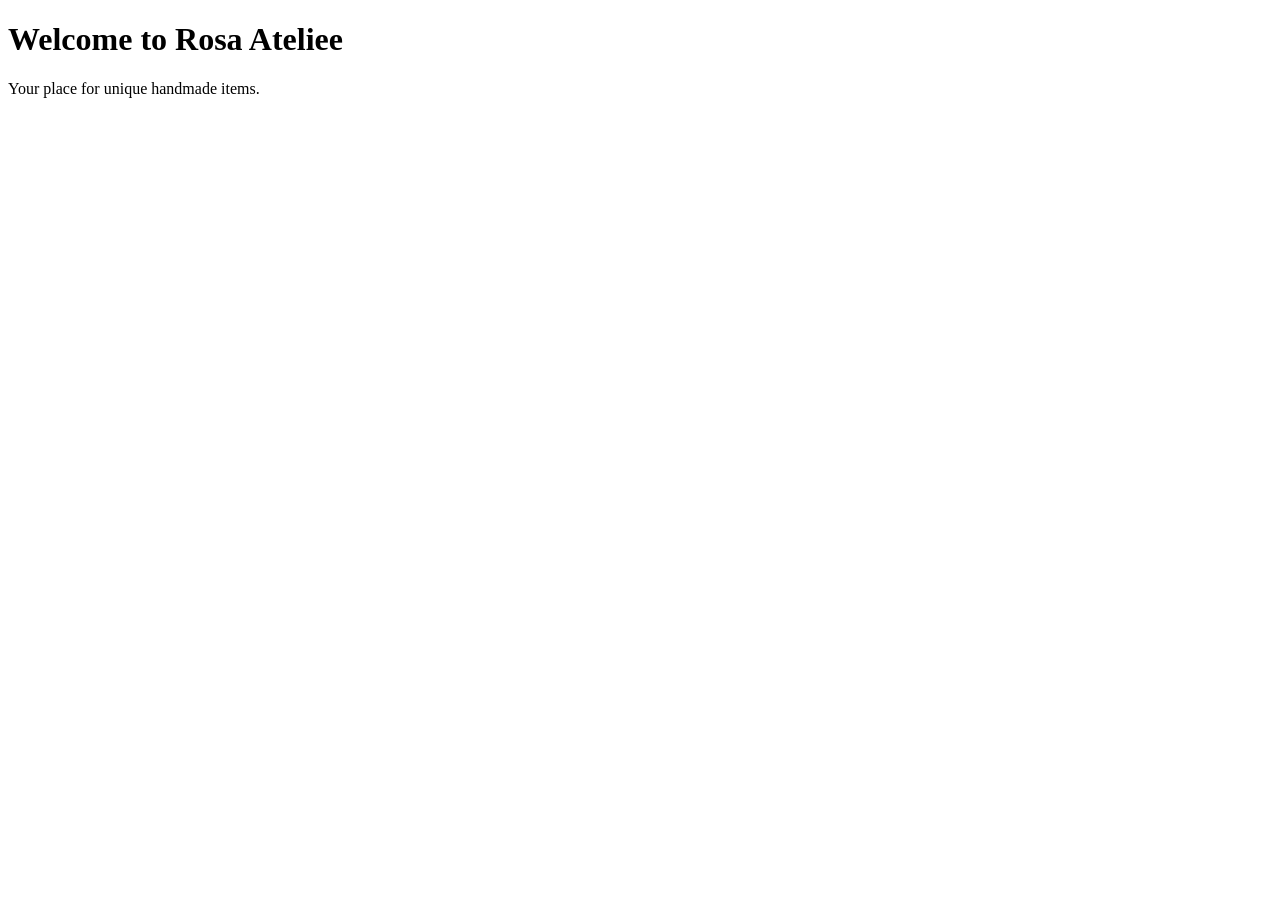
==== index.html @ e9cc19f5 "Create corrected index.html file" ====
<!DOCTYPE html>
<html lang="en">
<head>
    <meta charset="UTF-8">
    <meta name="viewport" content="width=device-width, initial-scale=1.0">
    <title>Welcome to Rosa Ateliee</title>
</head>
<body>
    <h1>Welcome to Rosa Ateliee</h1>
    <p>Your place for unique handmade items.</p>
</body>
</html>
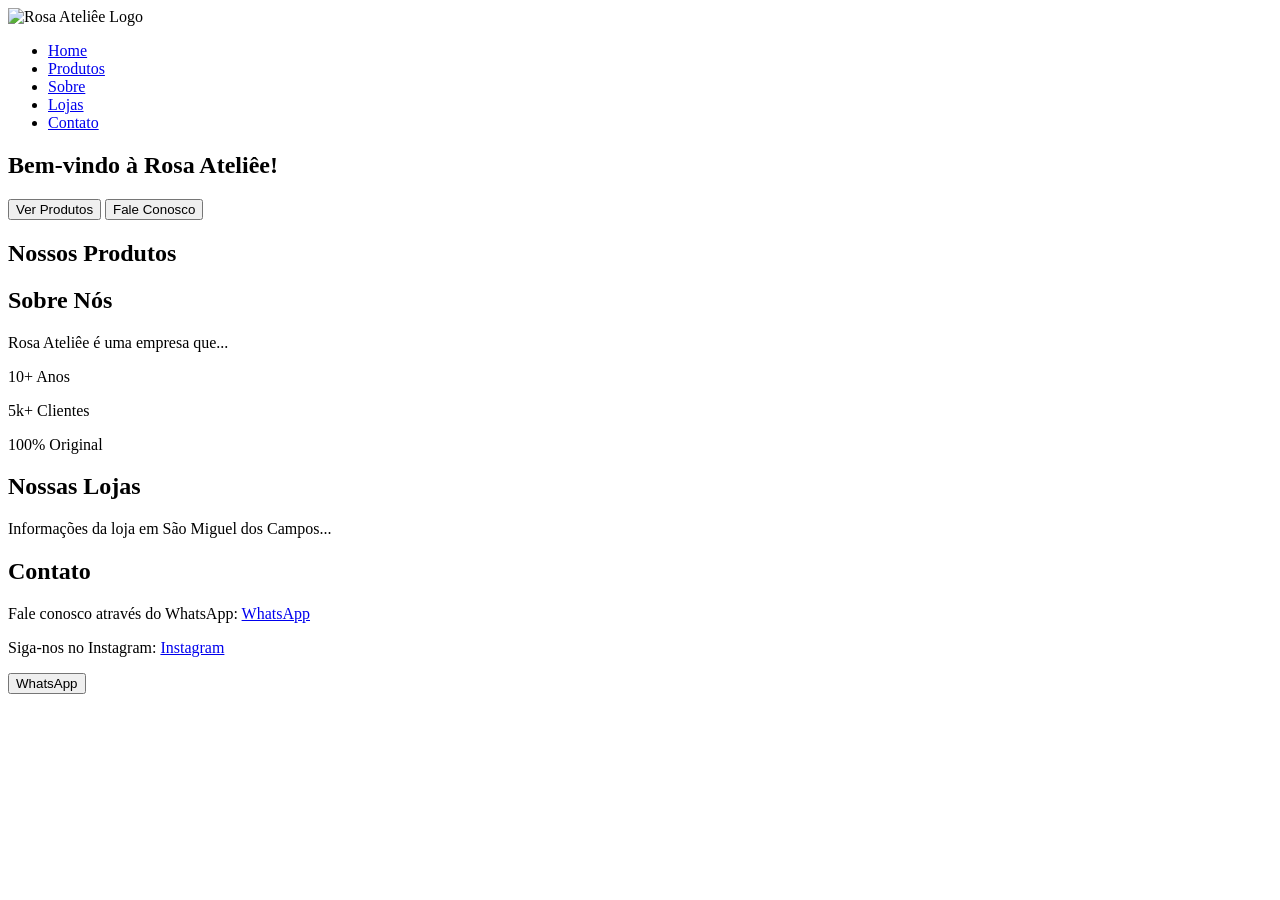
==== commit d91f542e: "Update index.html for Rosa Ateliêe with corrected content" ====
--- a/index.html
+++ b/index.html
@@ -1,12 +1,69 @@
 <!DOCTYPE html>
-<html lang="en">
+<html lang="pt-BR">
 <head>
     <meta charset="UTF-8">
     <meta name="viewport" content="width=device-width, initial-scale=1.0">
-    <title>Welcome to Rosa Ateliee</title>
+    <title>Rosa Ateliêe</title>
+    <link rel="stylesheet" href="styles.css">
 </head>
 <body>
-    <h1>Welcome to Rosa Ateliee</h1>
-    <p>Your place for unique handmade items.</p>
+    <header>
+        <div class="navbar">
+            <img src="logo.png" alt="Rosa Ateliêe Logo" class="logo">
+            <nav>
+                <ul>
+                    <li><a href="#home">Home</a></li>
+                    <li><a href="#products">Produtos</a></li>
+                    <li><a href="#about">Sobre</a></li>
+                    <li><a href="#stores">Lojas</a></li>
+                    <li><a href="#contact">Contato</a></li>
+                </ul>
+            </nav>
+        </div>
+    </header>
+
+    <section id="hero">
+        <h1>Bem-vindo à Rosa Ateliêe!</h1>
+        <button onclick="scrollToProducts()">Ver Produtos</button>
+        <button onclick="scrollToContact()">Fale Conosco</button>
+    </section>
+
+    <section id="products">
+        <div class="product-container">
+            <h2>Nossos Produtos</h2>
+            <!-- Product items will be generated here -->
+        </div>
+    </section>
+
+    <section id="about">
+        <h2>Sobre Nós</h2>
+        <p>Rosa Ateliêe é uma empresa que...</p>
+        <div class="statistics">
+            <p>10+ Anos</p>
+            <p>5k+ Clientes</p>
+            <p>100% Original</p>
+        </div>
+    </section>
+
+    <section id="stores">
+        <h2>Nossas Lojas</h2>
+        <p>Informações da loja em São Miguel dos Campos...</p>
+    </section>
+
+    <section id="contact">
+        <h2>Contato</h2>
+        <p>Fale conosco através do WhatsApp: <a href="https://wa.me/123456789">WhatsApp</a></p>
+        <p>Siga-nos no Instagram: <a href="https://instagram.com/rosaateliee">Instagram</a></p>
+    </section>
+
+    <footer>
+        <div class="footer-links">
+            <!-- Footer links and social icons -->
+        </div>
+    </footer>
+
+    <button class="whatsapp-button" onclick="openWhatsApp()">WhatsApp</button>
+
+    <script src="script.js"></script>
 </body>
 </html>
